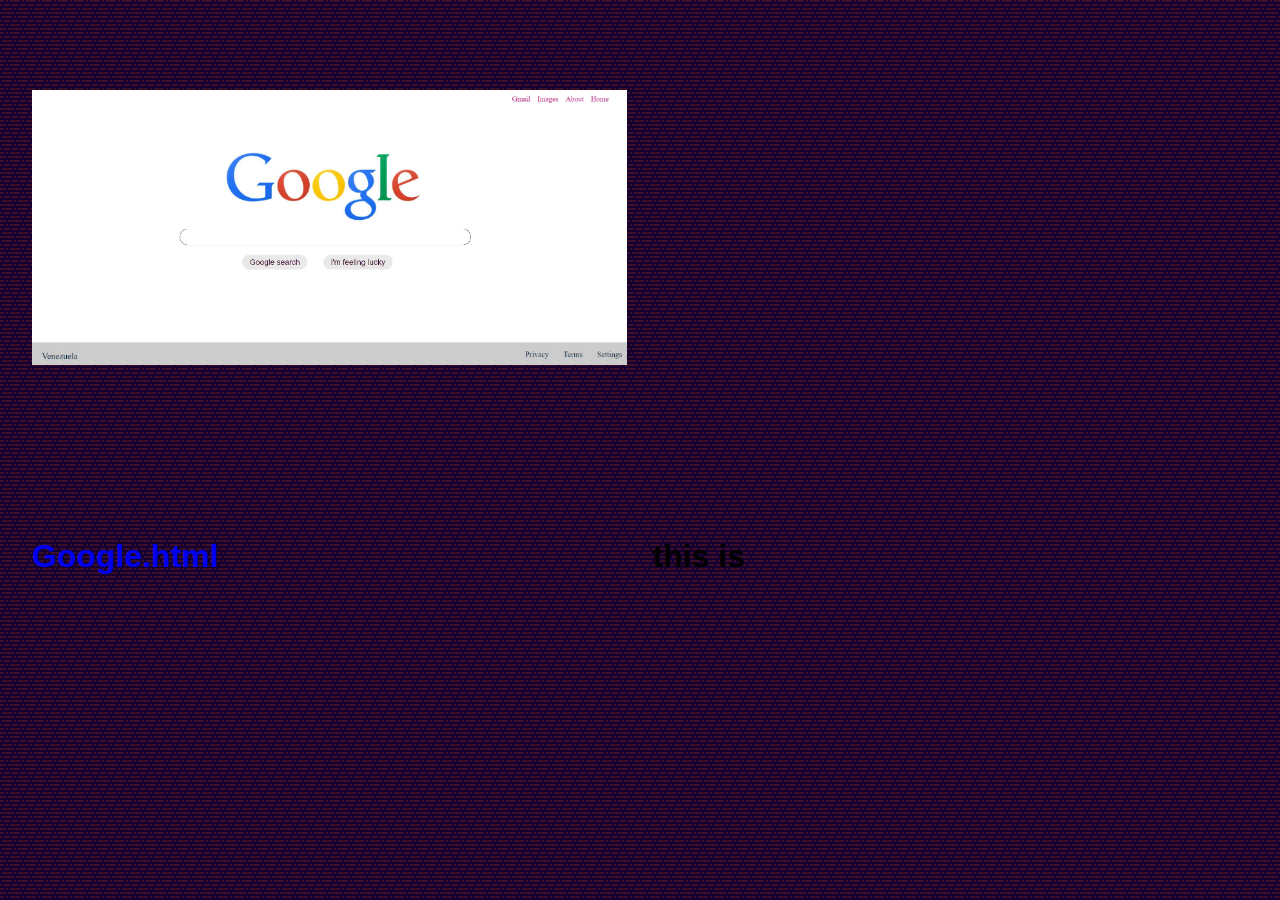
==== aboutpage/about.html @ 1eb8b9c3 "adding the link and picture to the about page about the google index" ====
<!DOCTYPE html>
<html lang="en">
<head>
    <meta charset="UTF-8">
    <meta http-equiv="X-UA-Compatible" content="IE=edge">
    <meta name="viewport" content="width=device-width, initial-scale=1.0">
    <title>Works that i've done. </title>
    <link rel="stylesheet" href="about.css">
</head>
<body>
    
    <div id="only-container">
        <div class="muestra">
            <img src="./img/googleHtml.JPG" alt="">
        </div>
        <div class="muestra"></div>
        <h1><a href="https://eduardougueto.github.io/indx-G/Google.html"> Google.html</a> </h1>
        <h1>this is</h1>
    </div>

</body>
</html>
---- aboutpage/about.css ----
* {
    margin: 0;
    padding: 0;
    box-sizing: border-box;
    font-family: 'Titillium Web', sans-serif;
}
body {
    background-color: #130030;
background-image: url("data:image/svg+xml,%3Csvg xmlns='http://www.w3.org/2000/svg' width='16' height='32' viewBox='0 0 16 32'%3E%3Cg fill='%23ff5b06' fill-opacity='0.17'%3E%3Cpath fill-rule='evenodd' d='M0 24h4v2H0v-2zm0 4h6v2H0v-2zm0-8h2v2H0v-2zM0 0h4v2H0V0zm0 4h2v2H0V4zm16 20h-6v2h6v-2zm0 4H8v2h8v-2zm0-8h-4v2h4v-2zm0-20h-6v2h6V0zm0 4h-4v2h4V4zm-2 12h2v2h-2v-2zm0-8h2v2h-2V8zM2 8h10v2H2V8zm0 8h10v2H2v-2zm-2-4h14v2H0v-2zm4-8h6v2H4V4zm0 16h6v2H4v-2zM6 0h2v2H6V0zm0 24h2v2H6v-2z'/%3E%3C/g%3E%3C/svg%3E");
}
a {
    text-decoration: none;
}

#only-container {
    margin: 90px auto;
    width: 95%;
    height: 70vh;
    display: grid;
    /* grid-auto-rows: minmax(450px, 600px); */
    grid-template-columns: repeat(2, 2fr);
    gap: 25px;
}
.muestra {
    width: 100%;
    }

.muestra img {
    max-width:100%;
}
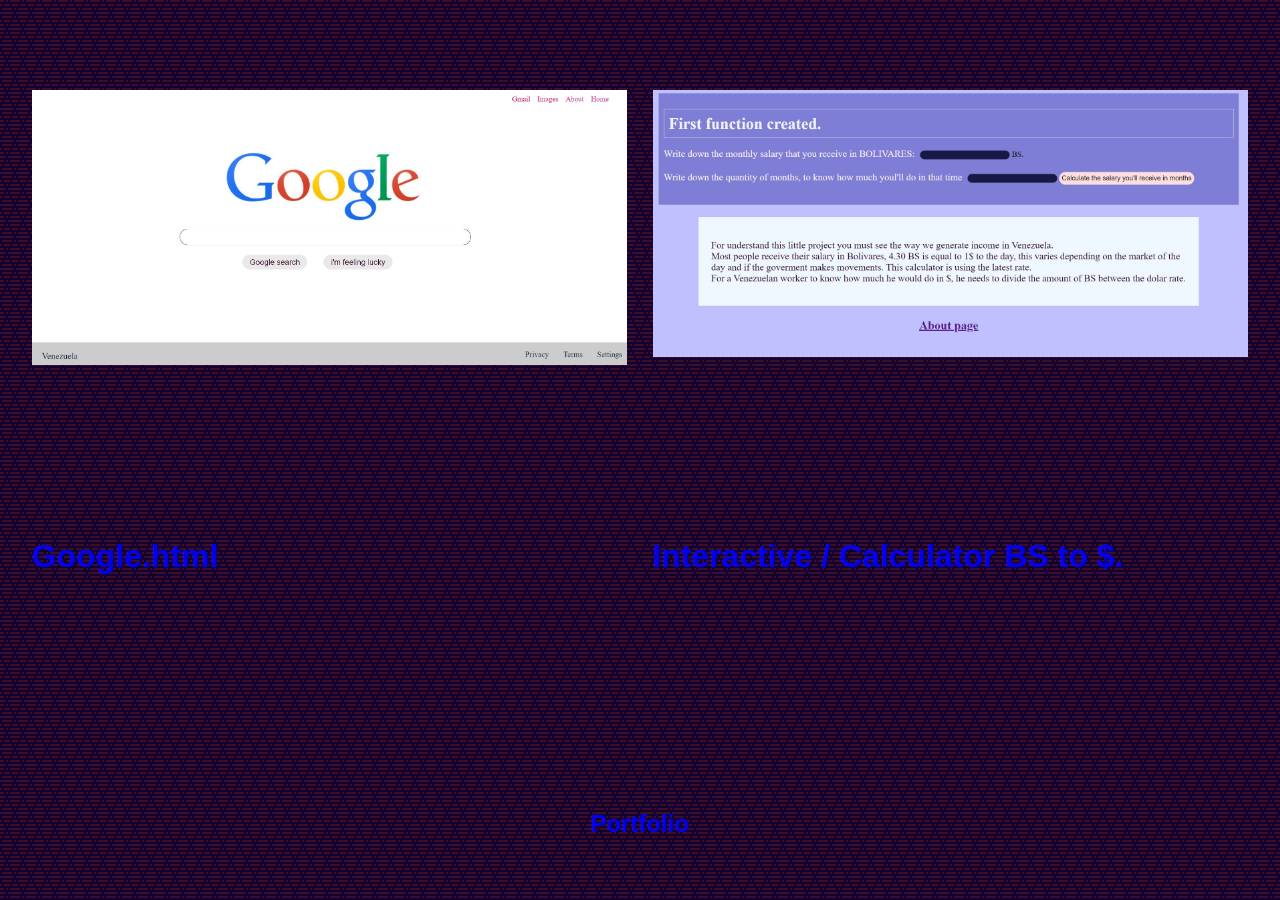
==== commit 96b14ba9: "adding the font family to the html files, link all the archives so they can have a bond, where you c" ====
--- a/aboutpage/about.html
+++ b/aboutpage/about.html
@@ -6,6 +6,7 @@
     <meta name="viewport" content="width=device-width, initial-scale=1.0">
     <title>Works that i've done. </title>
     <link rel="stylesheet" href="about.css">
+    <link rel="preconnect" href="https://fonts.googleapis.com">
 </head>
 <body>
     
@@ -13,10 +14,13 @@
         <div class="muestra">
             <img src="./img/googleHtml.JPG" alt="">
         </div>
-        <div class="muestra"></div>
+        <div class="muestra">
+            <img src="./img/calculatorBS.JPG" alt="">
+        </div>
         <h1><a href="https://eduardougueto.github.io/indx-G/Google.html"> Google.html</a> </h1>
-        <h1>this is</h1>
+        <h1><a href="https://eduardougueto.github.io/Interactive/nine.of.march.html"> Interactive / Calculator BS to $. </a></h1>
     </div>
 
+    <h2><a href="https://eduardougueto.github.io/"> Portfolio </a></h2>
 </body>
 </html>--- a/aboutpage/about.css
+++ b/aboutpage/about.css
@@ -27,4 +27,7 @@
 
 .muestra img {
     max-width:100%;
+}
+h2 {
+    text-align: center;
 }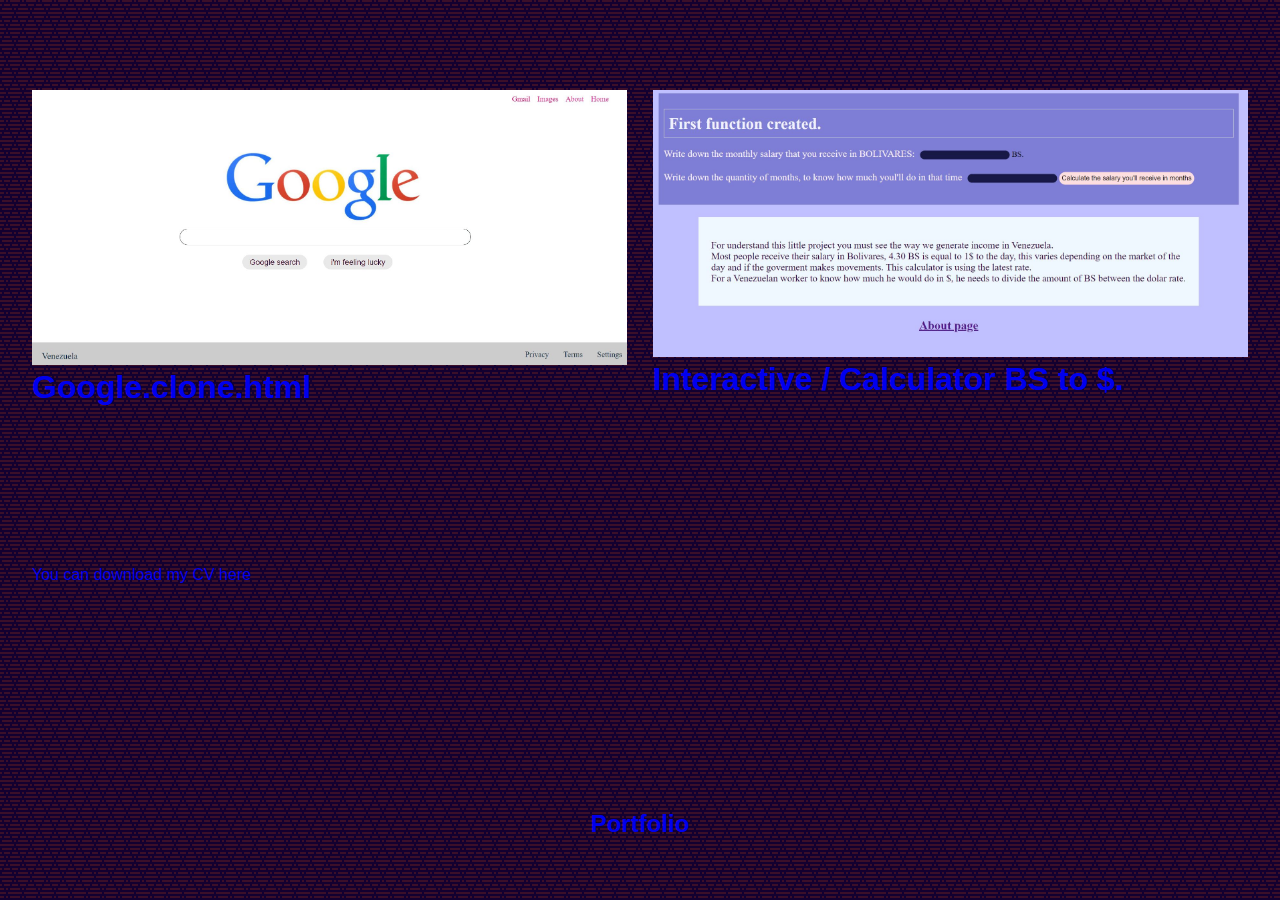
==== commit fe161fd1: "checking the a tags, all set, last step is to link the correct link to my CV" ====
--- a/aboutpage/about.html
+++ b/aboutpage/about.html
@@ -6,6 +6,7 @@
     <meta name="viewport" content="width=device-width, initial-scale=1.0">
     <title>Works that i've done. </title>
     <link rel="stylesheet" href="about.css">
+    <link rel="stylesheet" href="aboutMedia.css">
     <link rel="preconnect" href="https://fonts.googleapis.com">
 </head>
 <body>
@@ -13,12 +14,18 @@
     <div id="only-container">
         <div class="muestra">
             <img src="./img/googleHtml.JPG" alt="">
+            <h1><a href="https://eduardougueto.github.io/indx-G/Google.html"> Google.clone.html</a> </h1>
+
         </div>
+
         <div class="muestra">
             <img src="./img/calculatorBS.JPG" alt="">
+            <h1><a href="https://eduardougueto.github.io/Interactive/nine.of.march.html"> Interactive / Calculator BS to $. </a></h1>
         </div>
-        <h1><a href="https://eduardougueto.github.io/indx-G/Google.html"> Google.html</a> </h1>
-        <h1><a href="https://eduardougueto.github.io/Interactive/nine.of.march.html"> Interactive / Calculator BS to $. </a></h1>
+
+        <div id="curriculum-cont">
+            <a href="./curriculum/english curriculum_v2.docx" target="blank"> You can download my CV here </a>
+        </div>
     </div>
 
     <h2><a href="https://eduardougueto.github.io/"> Portfolio </a></h2>
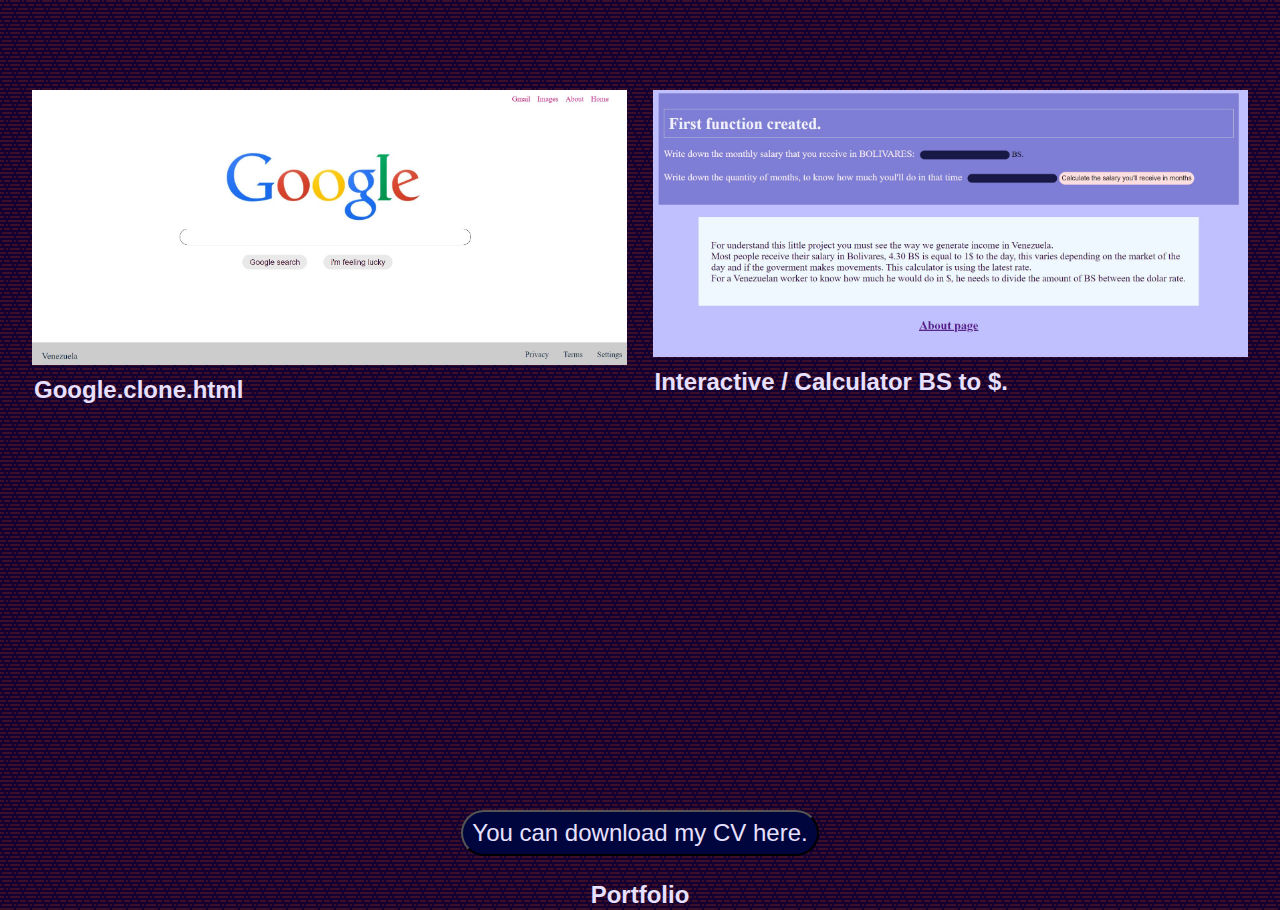
==== commit 6b852c8f: "added a button with the curriculum archive, and a description for the images" ====
--- a/aboutpage/about.html
+++ b/aboutpage/about.html
@@ -13,19 +13,21 @@
     
     <div id="only-container">
         <div class="muestra">
-            <img src="./img/googleHtml.JPG" alt="">
+            <img src="./img/googleHtml.JPG" alt="A clone of google i did with platzi">
             <h1><a href="https://eduardougueto.github.io/indx-G/Google.html"> Google.clone.html</a> </h1>
 
         </div>
 
         <div class="muestra">
-            <img src="./img/calculatorBS.JPG" alt="">
+            <img src="./img/calculatorBS.JPG" alt="a calculator i created with a platzi course">
             <h1><a href="https://eduardougueto.github.io/Interactive/nine.of.march.html"> Interactive / Calculator BS to $. </a></h1>
         </div>
+    </div>
 
-        <div id="curriculum-cont">
-            <a href="./curriculum/english curriculum_v2.docx" target="blank"> You can download my CV here </a>
-        </div>
+    <div id="curriculum-cont">
+        <button> <a href="./curriculum/curriculum_v2.docx" download="">
+            You can download my CV here.
+        </a></button>
     </div>
 
     <h2><a href="https://eduardougueto.github.io/"> Portfolio </a></h2>
--- a/aboutpage/about.css
+++ b/aboutpage/about.css
@@ -21,6 +21,7 @@
     grid-template-columns: repeat(2, 2fr);
     gap: 25px;
 }
+
 .muestra {
     width: 100%;
     }
@@ -30,4 +31,26 @@
 }
 h2 {
     text-align: center;
+}
+.muestra a, h2 a, a {
+    padding: 2px;
+    font-size: 1.5rem;
+    color: rgb(231, 224, 255);
+    border-radius: 15px;
+}
+.muestra a:hover {
+    color: rgb(242, 190, 255);
+    background-color: rgb(0, 9, 107);
+}
+
+#curriculum-cont {
+    text-align: center;
+    margin-bottom: 25px;
+}
+#curriculum-cont button {
+    background-color: rgb(0, 5, 62);
+    color: rgb(231, 224, 255);
+    border-radius: 40px;
+    padding: 7px;
+
 }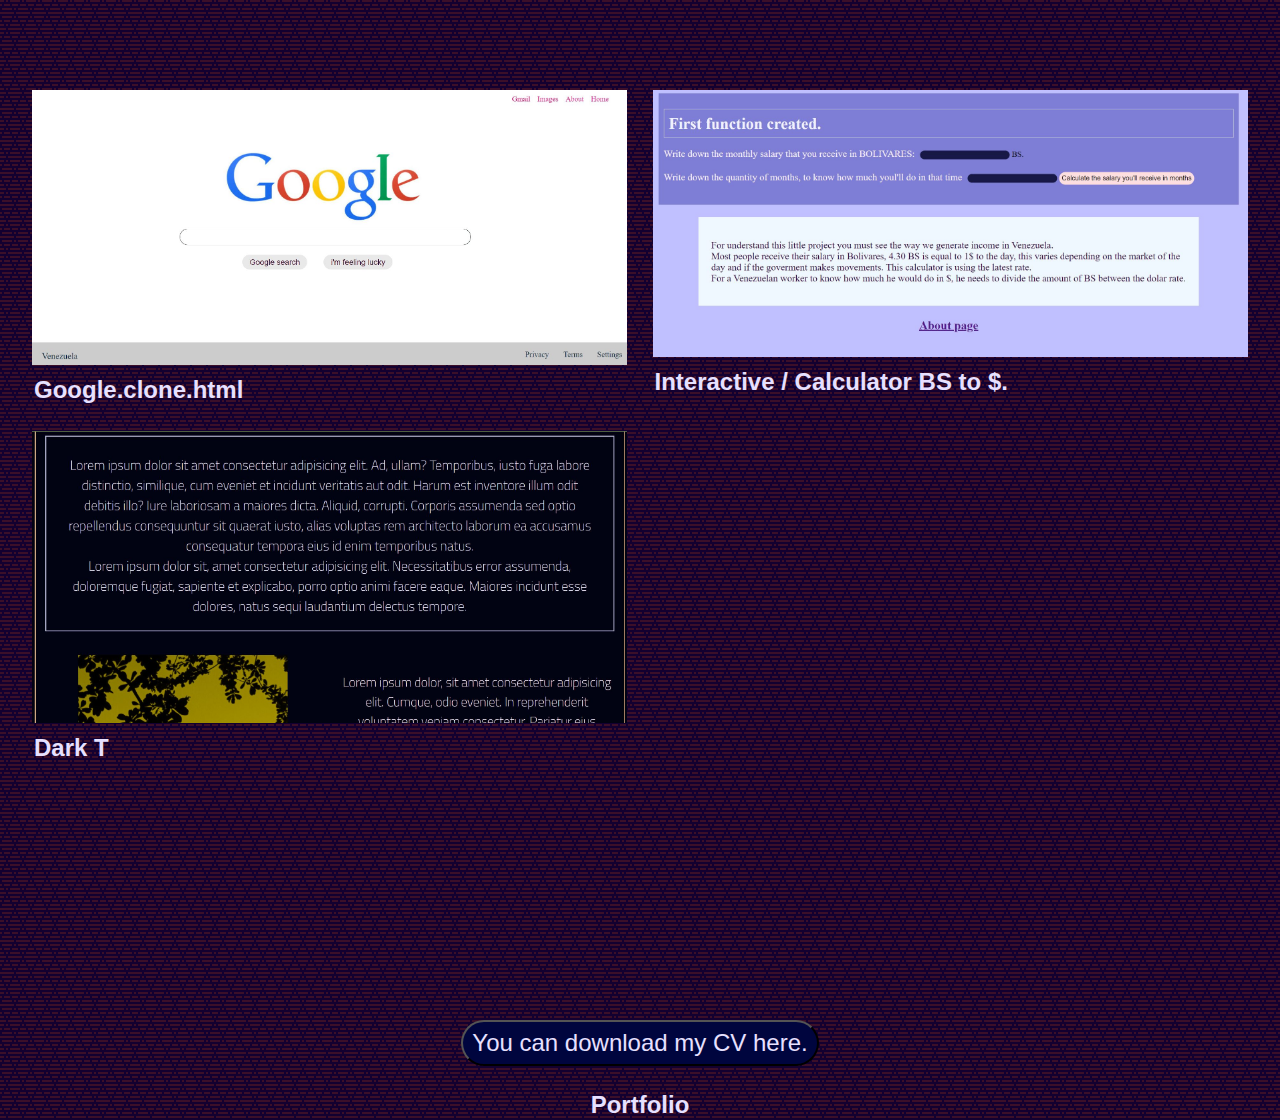
==== commit da195382: "the window to the dark template is set" ====
--- a/aboutpage/about.html
+++ b/aboutpage/about.html
@@ -22,6 +22,11 @@
             <img src="./img/calculatorBS.JPG" alt="a calculator i created with a platzi course">
             <h1><a href="https://eduardougueto.github.io/Interactive/nine.of.march.html"> Interactive / Calculator BS to $. </a></h1>
         </div>
+
+        <div class="muestra">
+            <img src="./img/dark-template.JPG" alt="a template i created">
+            <h1> <a href="https://eduardougueto.github.io/dark-template/dark-template.html"> Dark T </a></h1>
+        </div>
     </div>
 
     <div id="curriculum-cont">
--- a/aboutpage/about.css
+++ b/aboutpage/about.css
@@ -17,7 +17,7 @@
     width: 95%;
     height: 70vh;
     display: grid;
-    /* grid-auto-rows: minmax(450px, 600px); */
+    /* grid-auto-rows: 200px; */
     grid-template-columns: repeat(2, 2fr);
     gap: 25px;
 }
@@ -45,6 +45,7 @@
 
 #curriculum-cont {
     text-align: center;
+    margin-top: 300px;
     margin-bottom: 25px;
 }
 #curriculum-cont button {
